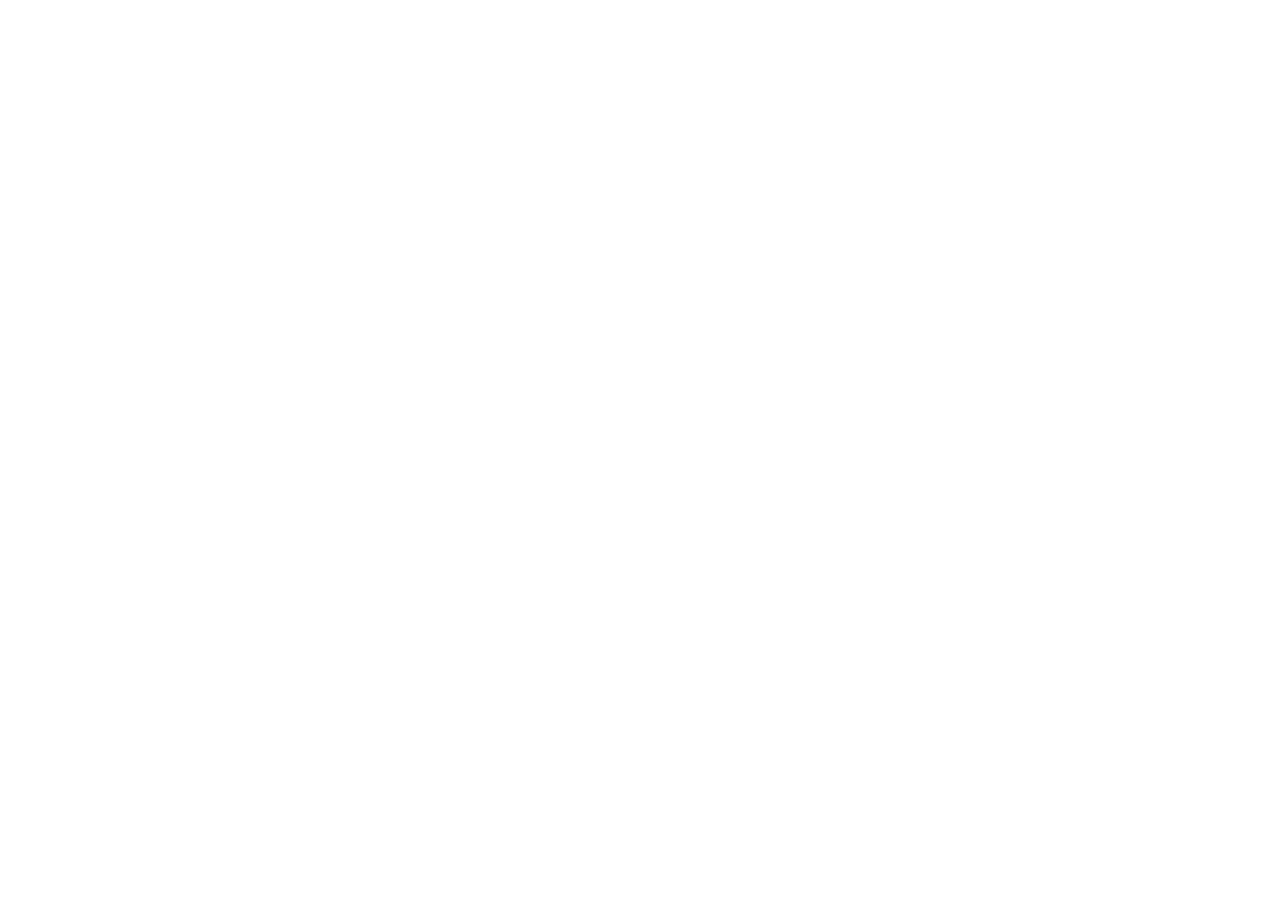
==== EXERCICE 1/index.html @ b5a71068 "create ex1" ====
<!DOCTYPE html>
<html lang="en">
<head>
    <meta charset="UTF-8">
    <meta name="viewport" content="width=device-width, initial-scale=1.0">
    <title>Document</title>
</head>
<body>
        
</body>
<script>
    function Prout

    setInterval(,2000)




</script>
</html>
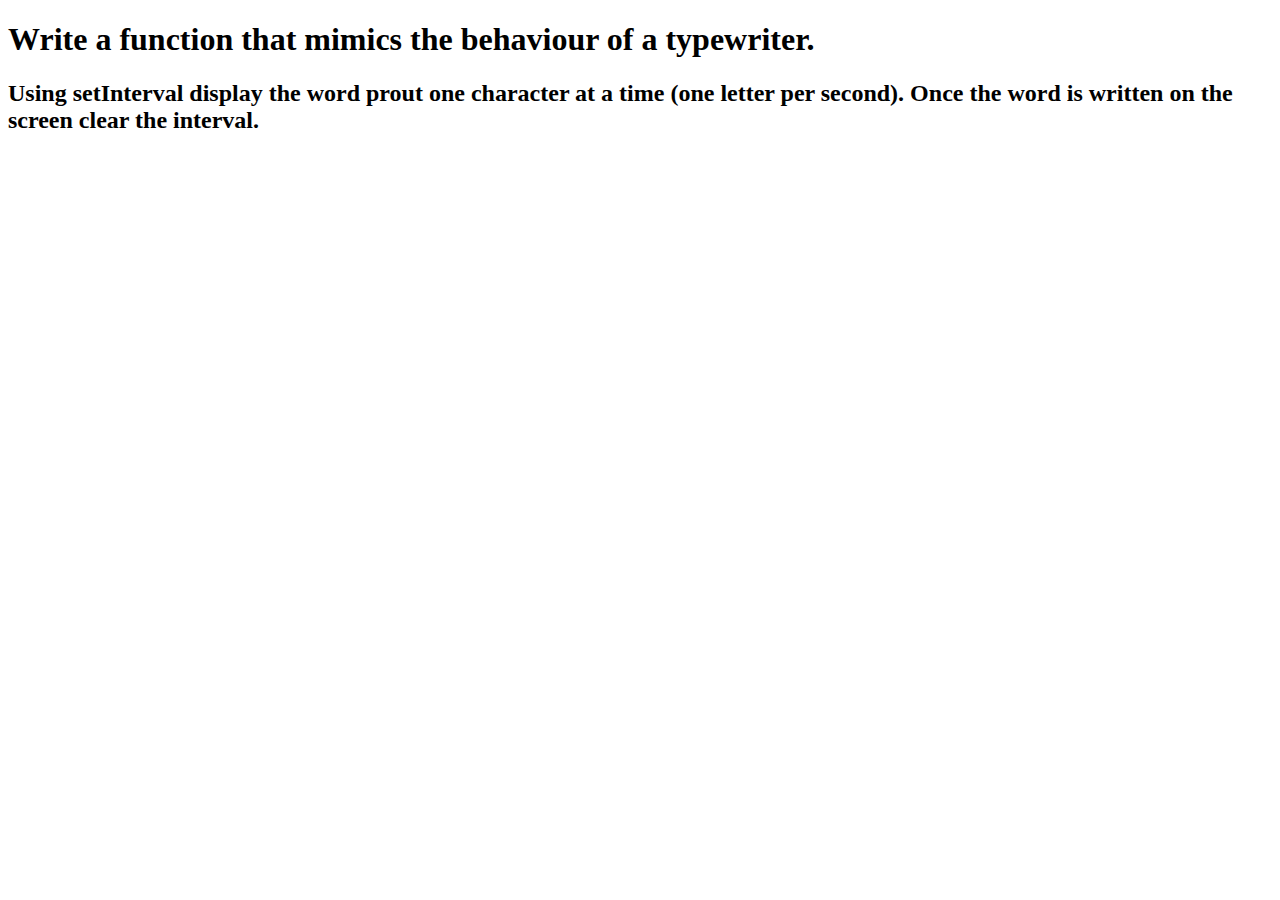
==== commit b795dc2e: "ajout de la consigne en h1/h2" ====
--- a/EXERCICE 1/index.html
+++ b/EXERCICE 1/index.html
@@ -6,12 +6,36 @@
     <title>Document</title>
 </head>
 <body>
-        
+     <h1> Write a function that mimics the behaviour of a typewriter.</h1>
+
+       <h2> Using setInterval display the word prout one character at a time (one letter per second). Once the word is written on the screen clear the interval. </h2>
 </body>
 <script>
-    function Prout
 
-    setInterval(,2000)
+
+    // initializing the function that will write the paragraph by writting (word,paragraph ) we are just giving a word for them to use in the function and assign them things 
+
+  function writeProut(word, paragraph) {
+    //will start from 0
+  let index = 0;
+// just using the setInterval stuff
+  let intervalId = setInterval(function() {
+    //as long as the index will be smaller than the word length 
+    if (index < word.length) {
+        //in the paragraph we will add a letter thanx to charAt and increasing the index 1+ each time
+      paragraph.innerHTML += word.charAt(index);
+      index++;
+    } else {
+        // when word length achieved it will stop 
+      clearInterval(intervalId);
+    }
+  }, 1000);
+}
+
+let paragraph = document.createElement('p');
+document.body.appendChild(paragraph);
+// making the function work and chosing the word "prout"
+writeProut("prout", paragraph);
 
 
 
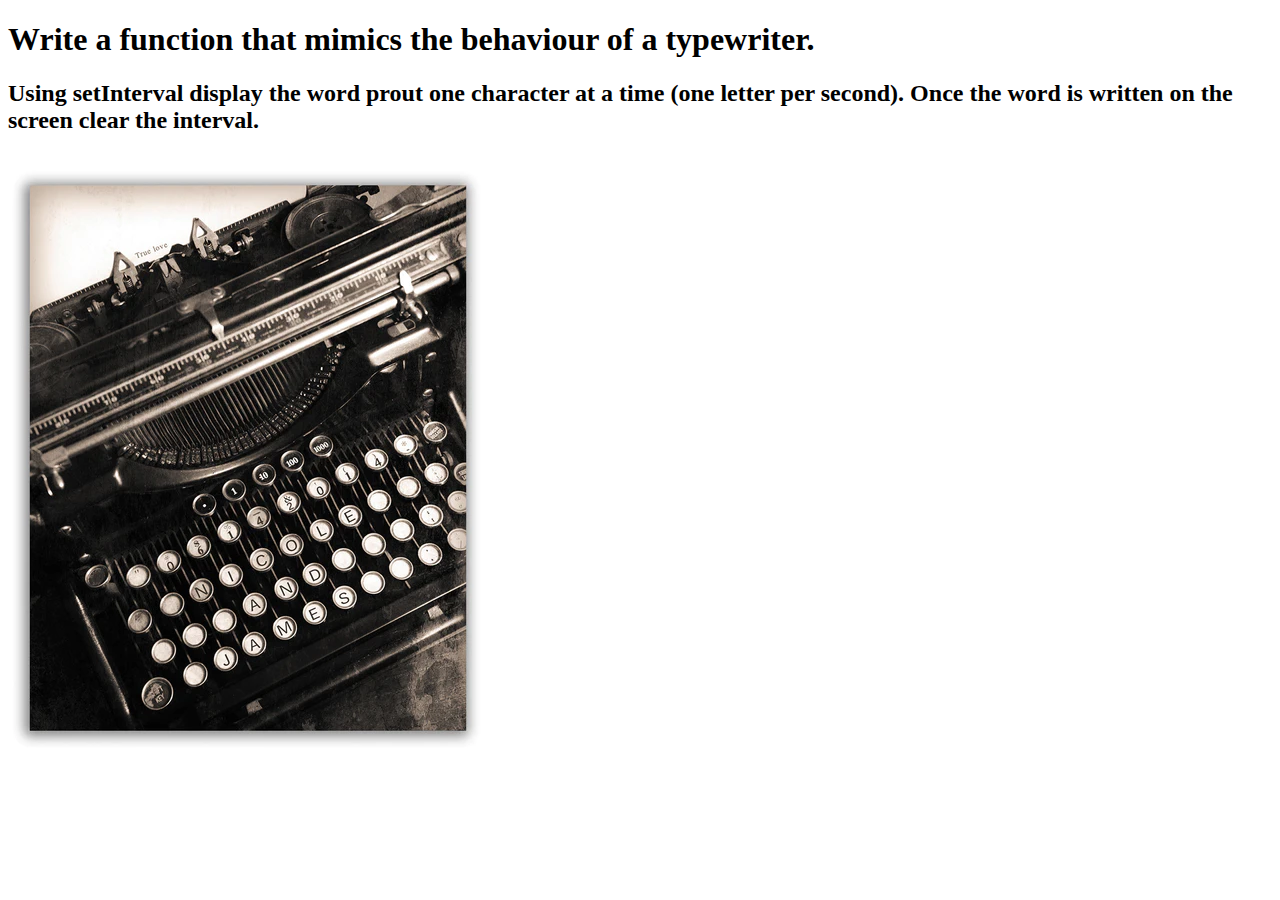
==== commit 3ca900b1: "details" ====
--- a/EXERCICE 1/index.html
+++ b/EXERCICE 1/index.html
@@ -9,6 +9,7 @@
      <h1> Write a function that mimics the behaviour of a typewriter.</h1>
 
        <h2> Using setInterval display the word prout one character at a time (one letter per second). Once the word is written on the screen clear the interval. </h2>
+      <img src="typewriter.jpg">
 </body>
 <script>
 
@@ -33,7 +34,8 @@
 }
 
 let paragraph = document.createElement('p');
-document.body.appendChild(paragraph);
+let h2 =document.querySelector('h2')
+h2.appendChild(paragraph);
 // making the function work and chosing the word "prout"
 writeProut("prout", paragraph);
 
